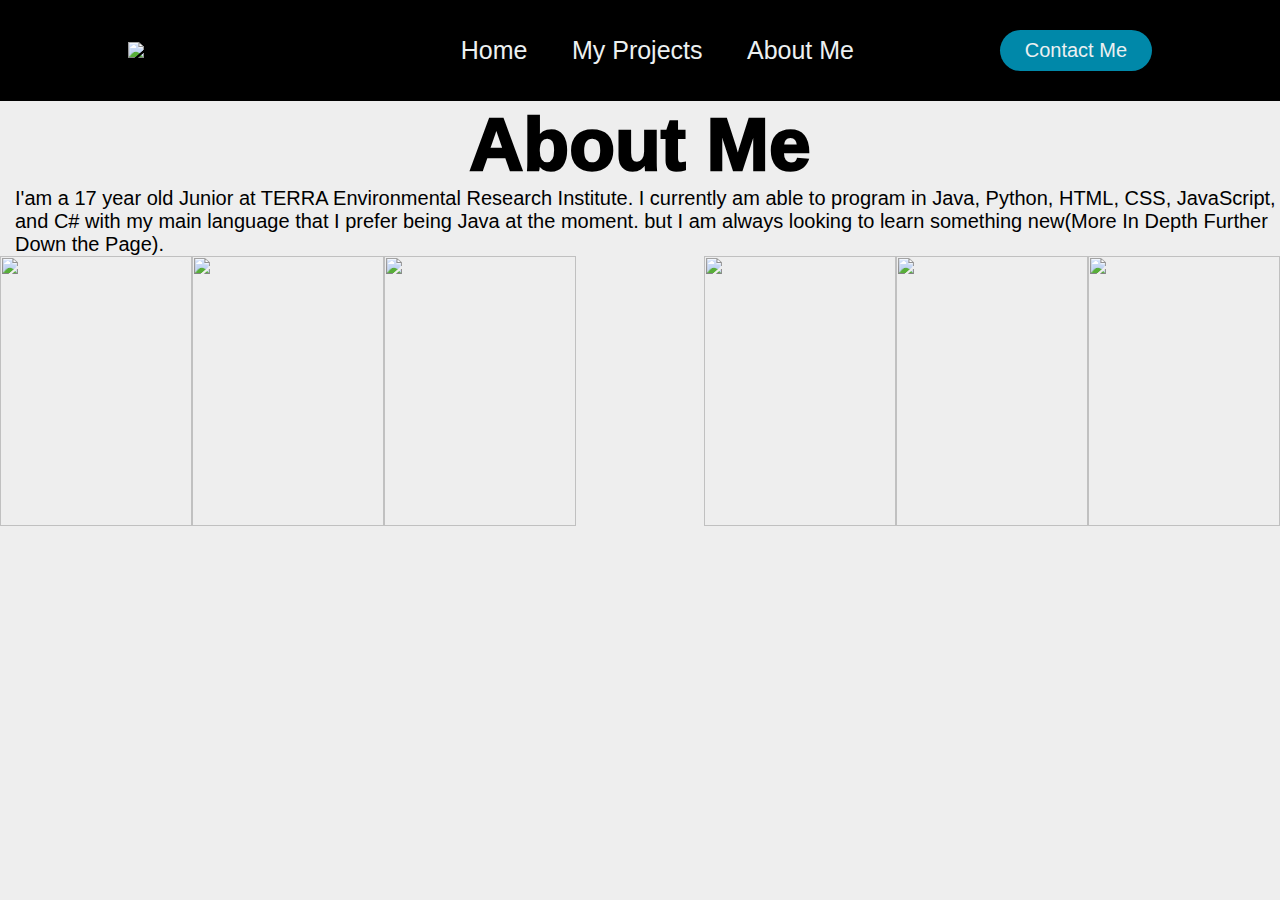
==== about.html @ 8a9e5630 "Changes" ====
<!DOCTYPE html>
<html lang="en">
<head>
    <title>About</title>
    <link rel="stylesheet" href="style.css">
    <meta name="viewport" content="width=device-width, initial-scale=1.0">
    <meta charset="UTF-8">
</head>
<body>
    <header id="navBar">
        <img class="logo" src="Imgs/logo.svg" alt="logo">
        <nav>
            <ul class="nav_links">
                <li><a href="index.html">Home</a></li>
                <li><a href="projectPage.html">My Projects</a></li>
                <li><a href="about.html">About Me</a></li>
            </ul>
        </nav>
        <a class="cta" href="#"><button>Contact Me</button></a>
    </header>
    <h1>
         About Me
    </h1>
    <p>
        I'am a 17 year old Junior at TERRA Environmental Research Institute. I currently am able to program in Java, Python, HTML, CSS, JavaScript, and C#         with my main language that I prefer being Java at the moment.
        but I am always looking to learn something new(More In Depth Further Down the Page).    </p>
    
    <img src="Imgs/CSharp.png" id="langImgs1">
    <img src="Imgs/Python.png" id="langImgs1">
    <img src="Imgs/Java.png" id="langImgs1">
    <img src="Imgs/CSS.png" id="langImgs2">
    <img src="Imgs/JS.png" id="langImgs2">
    <img src="Imgs/HTML.png" id="langImgs2">
</body>
</html>
---- style.css ----
* {
    margin: 0;
    padding: 0;
    box-sizing: border-box;
}
body{
    background-color: rgb(238, 238, 238);
    font-family: "consolas", sans-serif;
}
h1{
    color:rgb(0, 0, 0);
    text-align: center;
    font-size: 75px;
    font-weight:1000;
}
h2{
    color:rgb(0, 0, 0);
    text-align: center;
}
h3{
    color:rgb(0, 0, 0);
    text-align: center;
}
h4{
    color:rgb(0, 0, 0);
    text-align: center;
}
h5{
    color:rgb(0, 0, 0);
    text-align: center;
}
h6{
    color:rgb(0, 0, 0);
    text-align: center;
}
p{
    color:rgb(0, 0, 0);
    text-align: left;
    margin-left: 15px;
    font-size: 20px;
}
#navBar{
    display:flex;
    justify-content: space-between;
    align-items: center;
    padding: 30px 10%;
    position: sticky;
    top: 0px;
    background-color: rgb(0, 0, 0);
}
li, a, button{
    font-family: "consolas", sans-serif;
    font-weight: 500;
    font-size: 20px;
    color: #ecf0f1;
    text-decoration: none;
}
.logo{
    cursor: pointer;
    margin-right: 15vw;
}
.nav_links{
    list-style: none;
}
.nav_links li{
    display: inline-block;
    padding: 0px 20px;
}
.nav_links li a{
    transition: all 0.3s ease 0s;
    font-size: 25px;
}
.nav_links li a:hover{
    color: #0088a9;
}
button{
    padding: 9px 25px;
    background-color: rgba(0, 136, 169, 1);
    border: none;
    border-radius: 50px;
    cursor: pointer;
    transition: all 0.3s ease 0s;
    margin-left: 4vw;
}
button:hover{
    background-color: rgba(0, 136, 169, 0.8);
}
#showcase{
    border-radius: 30px;
    border-style:double;
    border-width: 15px;
    border-color: rgb(0, 0, 0);
    background-color: rgb(255, 255, 255);
    width: 48vw;
    height: 68vh;
    color:black;
    margin: 0.75vw;
    display: inline-block;
}
#showcaseCa{
    margin: 0px;
    font-size: 25px;
    height: 2vw;
    border-radius: 25px;
    border-style:solid;
    border-color: rgb(0, 0, 0);
    background-color: rgb(255, 255, 255);
}
#showcaseCb{
    margin: 0px;
    border-radius: 25px;
    height: 48vh;
    max-height: 48vh;
    border-style:solid;
    border-color: rgb(0, 0, 0);
    background-color: rgb(255, 255, 255);
    font-size: 13px;
}
#showcaseCc{
    margin: 0px;
    font-size: 20px;
    height: 4vw;
    border-radius: 25px;
    border-style:solid;
    border-color: rgb(0, 0, 0);
    background-color: rgb(255, 255, 255);
}
#img{
    height: 60vh;
    width: 48vw;
    border-radius: 15px;
    border-color: black;
    border-width: 15px;
    border-style: double;
    margin: 0.75vw;
}
#langImgs1{
    width: 15vw;
    height: 30vh;
    float:left;
    display:block;
}
#langImgs2{
    width: 15vw;
    height: 30vh;
    float:right;
    display:block;
}
#boxA{
    width:75vw;
    text-align: center;
    font-size: 25px;
    position: relative;
    right:12.5vw;
}
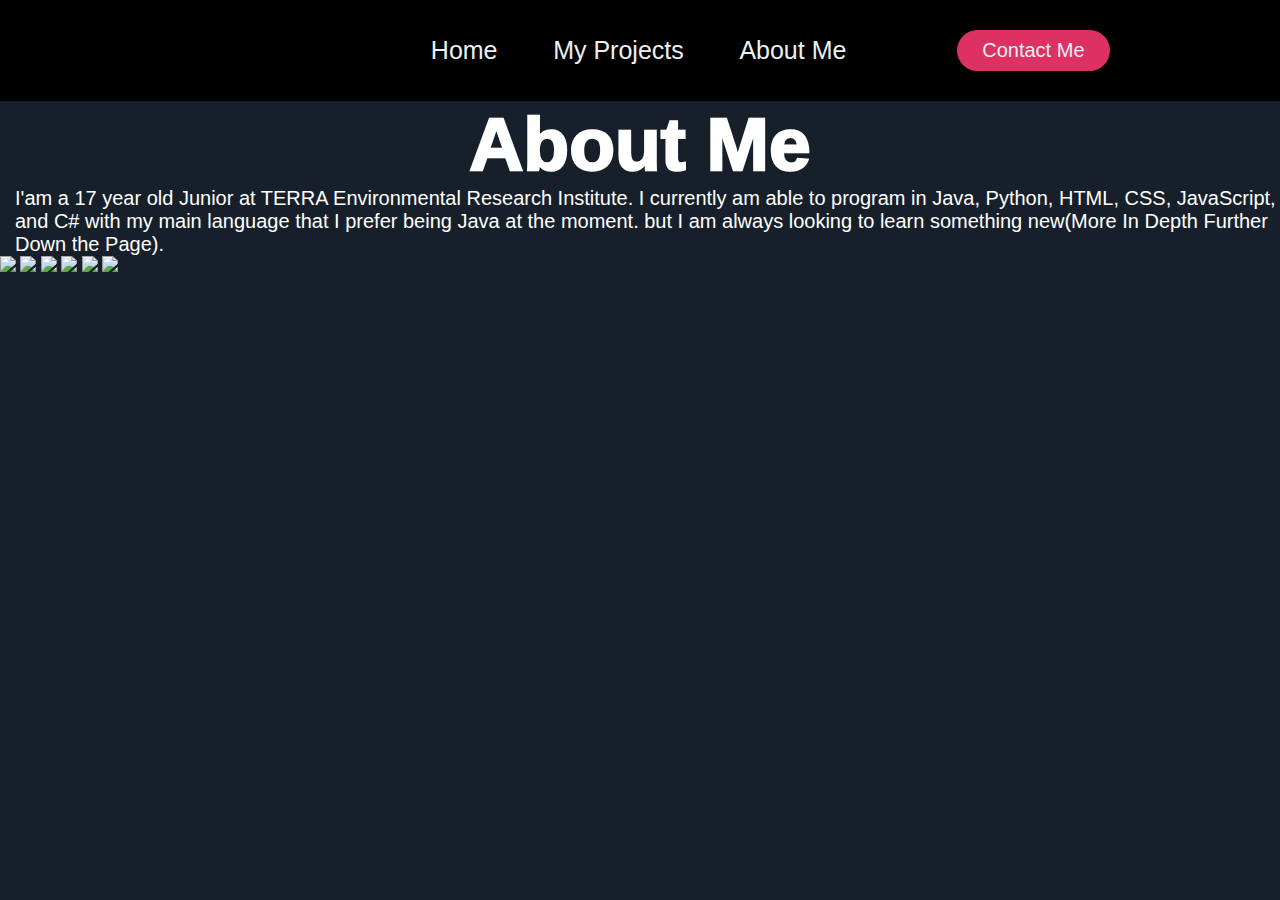
==== commit 9b36224b: "New Changes" ====
--- a/about.html
+++ b/about.html
@@ -8,7 +8,7 @@
 </head>
 <body>
     <header id="navBar">
-        <img class="logo" src="Imgs/logo.svg" alt="logo">
+        <i id="logo" class="fa-solid fa-circle-user"></i>
         <nav>
             <ul class="nav_links">
                 <li><a href="index.html">Home</a></li>
@@ -17,6 +17,9 @@
             </ul>
         </nav>
         <a class="cta" href="#"><button>Contact Me</button></a>
+        <a href="https://www.linkedin.com/in/nicholas-henry-57b325283/" target="_blank" id="links"><i class="fa-brands fa-linkedin"></i></a>
+        <a href="https://github.com/fastfruits" target="_blank" id="links"><i class="fa-brands fa-github"></i></a>
+        <script src="https://kit.fontawesome.com/fe5d637ae3.js" crossorigin="anonymous"></script>
     </header>
     <h1>
          About Me
--- a/style.css
+++ b/style.css
@@ -3,42 +3,41 @@
     padding: 0;
     box-sizing: border-box;
 }
+
 body{
-    background-color: rgb(238, 238, 238);
+    background-color: #17202a;
     font-family: "consolas", sans-serif;
-}
+    color: white;
+    overflow-x: hidden;
+}
+
 h1{
-    color:rgb(0, 0, 0);
     text-align: center;
     font-size: 75px;
     font-weight:1000;
 }
+
 h2{
-    color:rgb(0, 0, 0);
+    font-size: 25px;
+    font-weight: 100;
+}
+
+#projectHeader{
     text-align: center;
-}
+    
+}
+
 h3{
-    color:rgb(0, 0, 0);
-    text-align: center;
-}
-h4{
-    color:rgb(0, 0, 0);
-    text-align: center;
-}
-h5{
-    color:rgb(0, 0, 0);
-    text-align: center;
-}
-h6{
-    color:rgb(0, 0, 0);
-    text-align: center;
-}
+    font-size: 25px;
+    font-weight: 100;
+}
+
 p{
-    color:rgb(0, 0, 0);
     text-align: left;
     margin-left: 15px;
     font-size: 20px;
 }
+
 #navBar{
     display:flex;
     justify-content: space-between;
@@ -47,7 +46,9 @@
     position: sticky;
     top: 0px;
     background-color: rgb(0, 0, 0);
-}
+    z-index: 9999;
+}
+
 li, a, button{
     font-family: "consolas", sans-serif;
     font-weight: 500;
@@ -55,101 +56,191 @@
     color: #ecf0f1;
     text-decoration: none;
 }
-.logo{
+
+#logo{
     cursor: pointer;
-    margin-right: 15vw;
-}
+    margin-right: 20vw;
+    font-size: 300%;
+}
+
 .nav_links{
     list-style: none;
 }
+
 .nav_links li{
     display: inline-block;
-    padding: 0px 20px;
-}
+    padding: 0px 2vw;
+}
+
 .nav_links li a{
     transition: all 0.3s ease 0s;
     font-size: 25px;
 }
+
 .nav_links li a:hover{
-    color: #0088a9;
-}
+    color: #de3163;
+}
+
 button{
+    margin-left: 5vw;
     padding: 9px 25px;
-    background-color: rgba(0, 136, 169, 1);
+    background-color: rgba(222, 49, 99, 1);
     border: none;
     border-radius: 50px;
     cursor: pointer;
     transition: all 0.3s ease 0s;
-    margin-left: 4vw;
-}
+}
+
 button:hover{
-    background-color: rgba(0, 136, 169, 0.8);
-}
-#showcase{
-    border-radius: 30px;
-    border-style:double;
-    border-width: 15px;
-    border-color: rgb(0, 0, 0);
-    background-color: rgb(255, 255, 255);
-    width: 48vw;
-    height: 68vh;
+    background-color: rgba(222, 49, 99, 0.8);
+}
+
+.heading{
+    color: white;
+    text-align: center;
+    font-size: 3rem;
+    box-shadow: 10px 5px 10px rgba(0,0,0,0.5);
+}
+
+.title{
+    box-shadow: 10px 5px 10px rgba(0,0,0,0.5);
+    padding: 1rem 0rem 1rem 0.7rem;
+    border-top-right-radius: 5px;
+    border-top-left-radius: 5px;
+    color:#fff;
+    font-size: 1.3rem;
+    background-color: #de3163;
+}
+
+.year{
+    background-color: #fff;
+    padding:0.2rem 0.8rem;
+    border-radius: 10px;
+    color:#2c3e50;
+    font-size: 0.9rem;
+    margin:0 0.5rem;
+}
+
+#timeline p{
+    padding: 1rem 0 1rem 1rem;
     color:black;
-    margin: 0.75vw;
-    display: inline-block;
-}
-#showcaseCa{
-    margin: 0px;
-    font-size: 25px;
-    height: 2vw;
-    border-radius: 25px;
-    border-style:solid;
-    border-color: rgb(0, 0, 0);
-    background-color: rgb(255, 255, 255);
-}
-#showcaseCb{
-    margin: 0px;
-    border-radius: 25px;
-    height: 48vh;
-    max-height: 48vh;
-    border-style:solid;
-    border-color: rgb(0, 0, 0);
-    background-color: rgb(255, 255, 255);
-    font-size: 13px;
-}
-#showcaseCc{
-    margin: 0px;
-    font-size: 20px;
-    height: 4vw;
-    border-radius: 25px;
-    border-style:solid;
-    border-color: rgb(0, 0, 0);
-    background-color: rgb(255, 255, 255);
-}
-#img{
-    height: 60vh;
-    width: 48vw;
+}
+
+#timeline button{
+    position: relative;
+    margin:0.5rem 0rem 1rem 1rem;
+    outline: none;
+    padding: 0.5rem 1rem;
     border-radius: 15px;
-    border-color: black;
-    border-width: 15px;
-    border-style: double;
-    margin: 0.75vw;
-}
-#langImgs1{
-    width: 15vw;
-    height: 30vh;
-    float:left;
-    display:block;
-}
-#langImgs2{
-    width: 15vw;
-    height: 30vh;
-    float:right;
-    display:block;
-}
-#boxA{
-    width:75vw;
-    text-align: center;
-    font-size: 25px;
-    position: relative;
-    right:12.5vw;
+    background: transparent;
+    cursor:pointer;
+    border:1px solid #ddd;
+    color:black;
+    right:-125px;
+}
+
+#timeline ul{
+    padding:50px;
+}
+
+#timeline ul li{
+    list-style: none;
+    position:relative;
+    width: 7px;
+    margin: 0 auto;
+    padding-top: 50px;
+    background-color: blue;
+}
+
+#timeline ul li:nth-child(odd) .box{
+    position:relative;
+    bottom:0;
+    width:450px;
+    left:50px; 
+    background-color: aliceblue;
+    box-shadow: 0 0 5px rgba(0,0,0,0.5);
+    border-radius: 5px;
+    transform: translateX(400%);
+    transition: all 0.75s ease-out;
+}
+
+#timeline ul li:nth-child(even) .box{
+    position:relative;
+    bottom:0;
+    width:450px;
+    left:-500px; 
+    background-color: aliceblue;
+    box-shadow: 0 0 5px rgba(0,0,0,0.5);
+    border-radius: 5px;
+    transform: translateX(-400%);
+    transition: all 0.4s ease-out;
+}
+
+ #timeline ul li .box.show{
+    transition: all 0.4s ease-in;
+    transform:translateX(0%);
+ }
+
+ #timeline ul li i{
+    position: absolute;
+    left:50%;
+    top:20;
+    width:45px;
+    height:45px;
+    background:#2c3e50;
+    transform:translateX(-50%);
+    border-radius: 50%;
+}
+
+#timeline .fa-brands{
+    display: flex;
+    align-items: center;
+    justify-content: center;
+    font-size: 2.2rem;
+    color: #de3163;
+}
+
+#timeline .box:before{
+    content:"";
+    position: absolute;
+    top:5px;
+    width:0;
+    right:0;
+    border-style: solid;
+}
+
+#timeline ul li:nth-child(odd) .box::before{
+    left:-15px;
+    top:0px;
+    border-width: 8px 16px 8px 0;
+    border-color: transparent #de3163;
+}
+
+#timeline ul li:nth-child(even) .box:before{
+    right:-15px;
+    top:0px;
+    border-width: 8px 0px 8px 16px;
+    border-color: transparent #de3163;
+}
+
+@media (max-width: 768px){
+    #timeline ul li{
+        margin-left: 30px;
+    }
+    #timeline ul li .box{
+        width:calc(100vw -90px);
+    }
+    #timeline ul li:nth-child(even) .box{
+        left:40px;
+    }
+    #timeline ul li:nth-child(even) .box::before{
+        left: -15px;
+        border-width: 8px 16px 8px 0px;
+        border-color: transparent #de3163;
+    }
+}
+
+#links{
+    right:0px;
+    font-size: 200%;
 }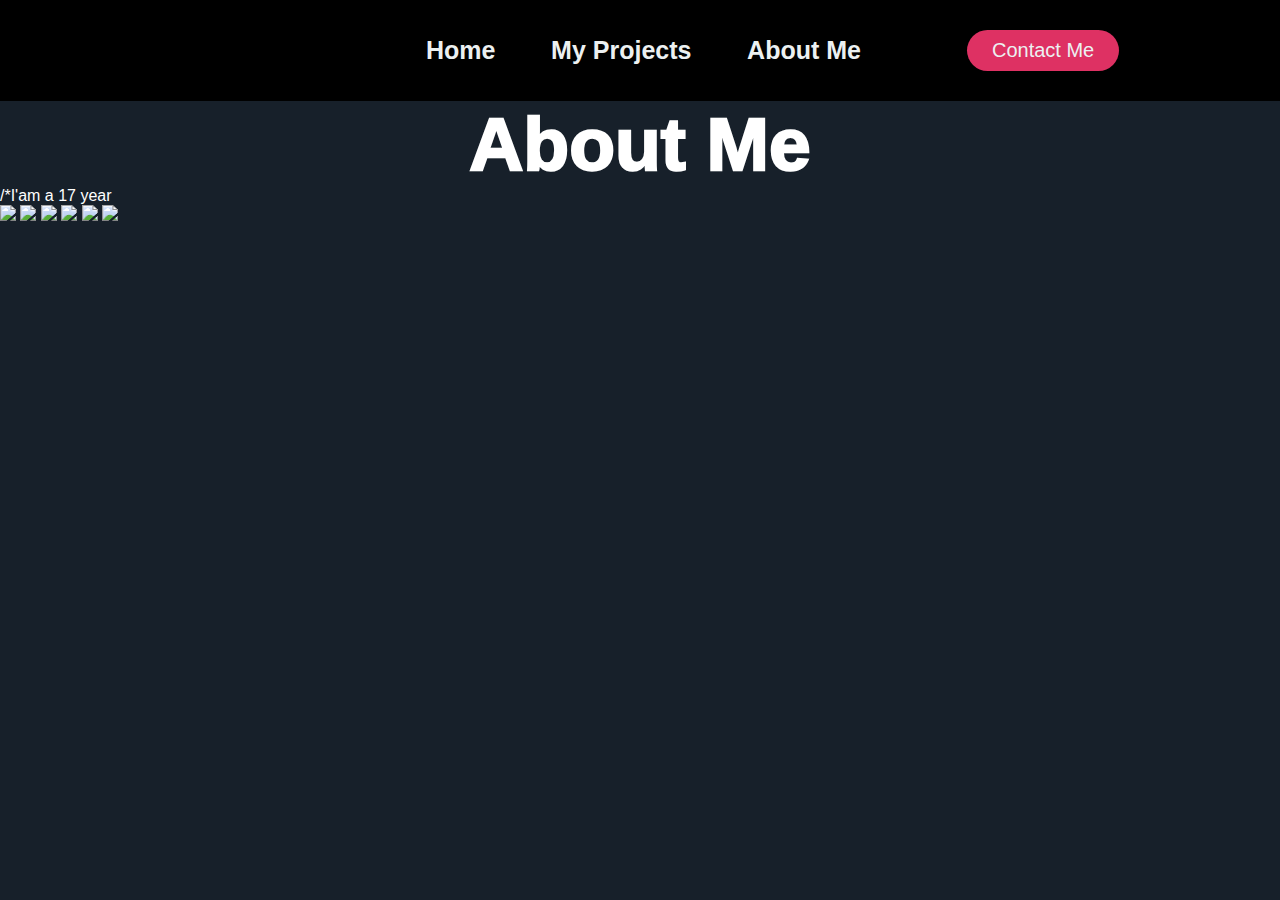
==== commit 535686b0: "e" ====
--- a/about.html
+++ b/about.html
@@ -11,28 +11,42 @@
         <i id="logo" class="fa-solid fa-circle-user"></i>
         <nav>
             <ul class="nav_links">
-                <li><a href="index.html">Home</a></li>
-                <li><a href="projectPage.html">My Projects</a></li>
-                <li><a href="about.html">About Me</a></li>
+                <li><a href="index.html"><b>Home</b></a></li>
+                <li><a href="projectPage.html" id="projectsHov"><b>My Projects</b></a>
+                    <ul id="submenu">
+                        <li><a href="projectPage.html#project1">ChatGPT API (WIP)</a></li>
+                        <li><a href="projectPage.html#project2">Personal Portfolio Website</a></li>
+                        <li><a href="projectPage.html#project3">2D Medieval RPG</a></li>
+                        <li><a href="projectPage.html#project4">Human Benchmark Test</a></li>
+                        <li><a href="projectPage.html#project5">Autonomous Vehicle</a></li>
+                        <li><a href="projectPage.html#project6">Web Dev Internship</a></li>
+                        <li><a href="projectPage.html#project7">Computer Vision AI</a></li>
+                        <li><a href="projectPage.html#project8">Minesweeper</a></li>
+                        <li><a href="projectPage.html#project9">project2</a></li>
+                        <li><a href="projectPage.html#project10">Maze Game</a></li>
+                    </ul>
+                </li>
+                <li><a href="about.html"><b>About Me</b></a></li>
             </ul>
         </nav>
-        <a class="cta" href="#"><button>Contact Me</button></a>
-        <a href="https://www.linkedin.com/in/nicholas-henry-57b325283/" target="_blank" id="links"><i class="fa-brands fa-linkedin"></i></a>
-        <a href="https://github.com/fastfruits" target="_blank" id="links"><i class="fa-brands fa-github"></i></a>
-        <script src="https://kit.fontawesome.com/fe5d637ae3.js" crossorigin="anonymous"></script>
-    </header>
+            <a class="cta" href="#"><button>Contact Me</button></a>
+            <a href="https://www.linkedin.com/in/nicholas-henry-57b325283/" target="_blank" id="lnkdin" class="links"><i class="fa-brands fa-linkedin"></i></a>
+            <a href="https://github.com/fastfruits" target="_blank" class="links"><i class="fa-brands fa-github"></i></a>
+            <script src="https://kit.fontawesome.com/fe5d637ae3.js" crossorigin="anonymous"></script>
+        </header>
     <h1>
          About Me
     </h1>
-    <p>
-        I'am a 17 year old Junior at TERRA Environmental Research Institute. I currently am able to program in Java, Python, HTML, CSS, JavaScript, and C#         with my main language that I prefer being Java at the moment.
-        but I am always looking to learn something new(More In Depth Further Down the Page).    </p>
+    <div class="text">
+
+    </div>
     
-    <img src="Imgs/CSharp.png" id="langImgs1">
-    <img src="Imgs/Python.png" id="langImgs1">
-    <img src="Imgs/Java.png" id="langImgs1">
-    <img src="Imgs/CSS.png" id="langImgs2">
-    <img src="Imgs/JS.png" id="langImgs2">
-    <img src="Imgs/HTML.png" id="langImgs2">
+    <img src="Imgs/CSharp.png" id="langImg">
+    <img src="Imgs/Python.png" id="langImg">
+    <img src="Imgs/Java.png" id="langImg">
+    <img src="Imgs/CSS.png" id="langImg">
+    <img src="Imgs/JS.png" id="langImg">
+    <img src="Imgs/HTML.png" id="langImg">
+    <script src="aboutScript.js"></script>
 </body>
 </html>--- a/style.css
+++ b/style.css
@@ -23,8 +23,7 @@
 }
 
 #projectHeader{
-    text-align: center;
-    
+    text-align: center; 
 }
 
 h3{
@@ -70,11 +69,13 @@
 .nav_links li{
     display: inline-block;
     padding: 0px 2vw;
+    align-items: center;
 }
 
 .nav_links li a{
     transition: all 0.3s ease 0s;
     font-size: 25px;
+    text-align: center;
 }
 
 .nav_links li a:hover{
@@ -122,13 +123,14 @@
 }
 
 #timeline p{
-    padding: 1rem 0 1rem 1rem;
+    text-align: center;
+    padding: 1rem 1rem 1rem 1rem;
     color:black;
 }
 
 #timeline button{
     position: relative;
-    margin:0.5rem 0rem 1rem 1rem;
+    margin:0.25rem 0rem 1rem 1rem;
     outline: none;
     padding: 0.5rem 1rem;
     border-radius: 15px;
@@ -136,7 +138,7 @@
     cursor:pointer;
     border:1px solid #ddd;
     color:black;
-    right:-125px;
+    right:-200px;
 }
 
 #timeline ul{
@@ -146,20 +148,20 @@
 #timeline ul li{
     list-style: none;
     position:relative;
-    width: 7px;
+    width: 8px;
     margin: 0 auto;
     padding-top: 50px;
-    background-color: blue;
+    background-color: #de3163;
 }
 
 #timeline ul li:nth-child(odd) .box{
     position:relative;
     bottom:0;
-    width:450px;
+    width:550px;
     left:50px; 
     background-color: aliceblue;
     box-shadow: 0 0 5px rgba(0,0,0,0.5);
-    border-radius: 5px;
+    border-radius: 15px;
     transform: translateX(400%);
     transition: all 0.75s ease-out;
 }
@@ -167,21 +169,21 @@
 #timeline ul li:nth-child(even) .box{
     position:relative;
     bottom:0;
-    width:450px;
-    left:-500px; 
+    width:550px;
+    left:-600px; 
     background-color: aliceblue;
     box-shadow: 0 0 5px rgba(0,0,0,0.5);
-    border-radius: 5px;
+    border-radius: 15px;
     transform: translateX(-400%);
     transition: all 0.4s ease-out;
 }
 
- #timeline ul li .box.show{
+#timeline ul li .box.show{
     transition: all 0.4s ease-in;
     transform:translateX(0%);
- }
-
- #timeline ul li i{
+}
+
+#timeline ul li i{
     position: absolute;
     left:50%;
     top:20;
@@ -190,6 +192,7 @@
     background:#2c3e50;
     transform:translateX(-50%);
     border-radius: 50%;
+    scroll-margin-top: 150px;
 }
 
 #timeline .fa-brands{
@@ -211,19 +214,22 @@
 
 #timeline ul li:nth-child(odd) .box::before{
     left:-15px;
-    top:0px;
+    top:5px;
     border-width: 8px 16px 8px 0;
     border-color: transparent #de3163;
 }
 
 #timeline ul li:nth-child(even) .box:before{
     right:-15px;
-    top:0px;
+    top:5px;
     border-width: 8px 0px 8px 16px;
     border-color: transparent #de3163;
 }
 
 @media (max-width: 768px){
+    .nav_links li a{
+        font-size: 15px;
+    }
     #timeline ul li{
         margin-left: 30px;
     }
@@ -240,7 +246,49 @@
     }
 }
 
-#links{
+.links{
     right:0px;
     font-size: 200%;
+}
+
+#lnkdin{
+    color: #1fb1ff;
+}
+
+video{
+    min-width:550px;
+    max-width: 550px;
+    min-height:300px;
+    border-radius: 75px;
+    border-width: 5px;
+    border-color: #2c3e50;
+    border-style: solid;
+}
+
+#submenu{
+    opacity: 0;
+    position: absolute;
+    top:25px;
+    visibility: hidden;
+    z-index: 1;
+    align-items: center;
+}
+
+li:hover ul#submenu{
+    opacity: 1;
+    top:68px;
+    visibility: visible;
+}
+
+#submenu li{
+    float:none;
+    background-color:black;
+    padding:0.75rem 1.75rem 0.75rem 1.75rem;
+    display: block;
+    text-align: center;
+    font-size: 20px;
+}
+
+#submenu a:hover{
+    color: #de3163;
 }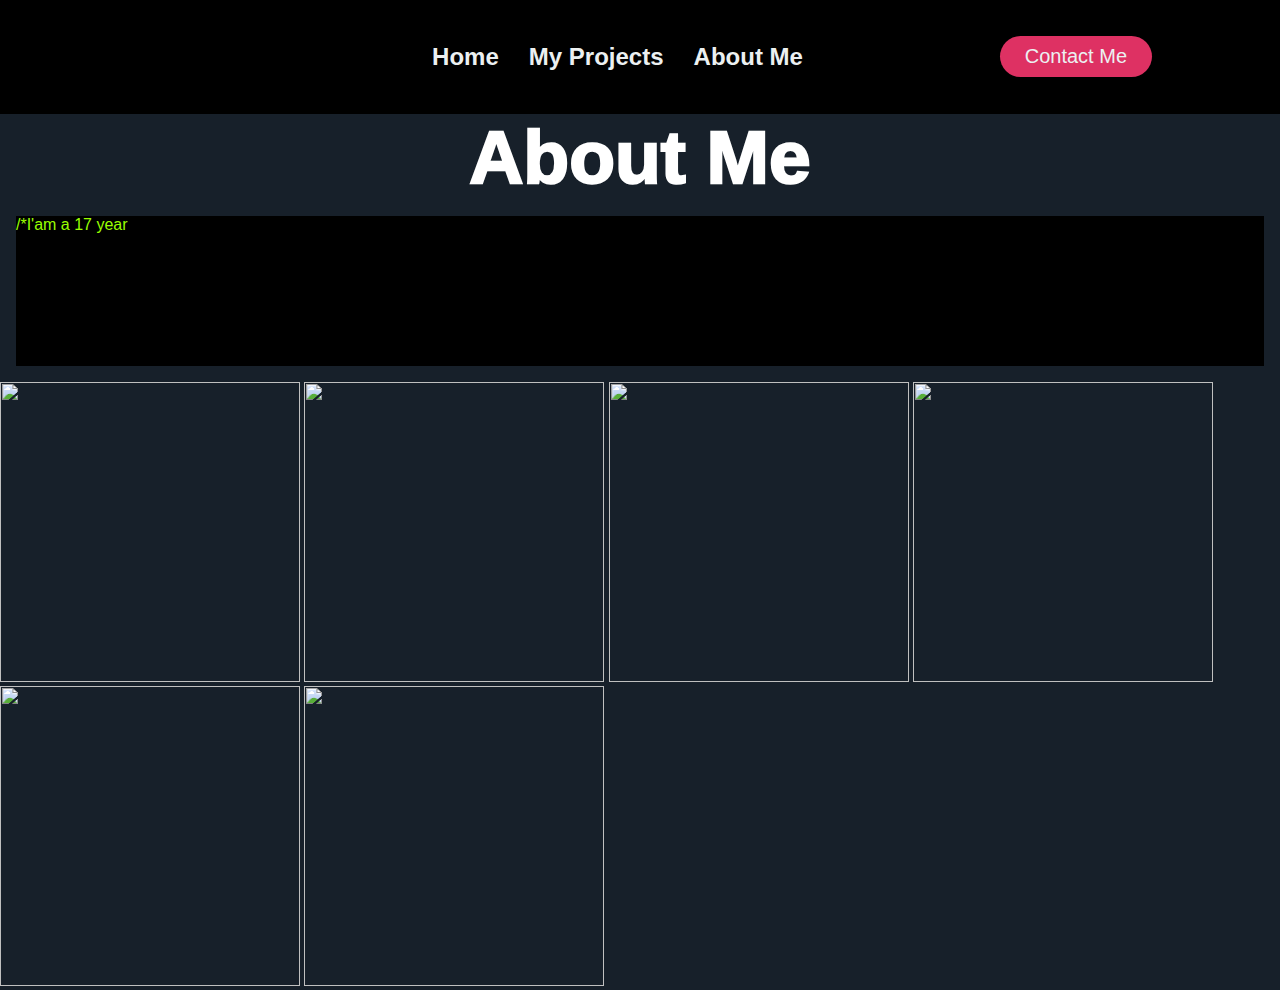
==== commit 107ceedd: "New Commit" ====
--- a/about.html
+++ b/about.html
@@ -8,7 +8,8 @@
 </head>
 <body>
     <header id="navBar">
-        <i id="logo" class="fa-solid fa-circle-user"></i>
+        <a href="https://www.linkedin.com/in/nicholas-henry-57b325283/" target="_blank" id="lnkdin" class="links"><i class="fa-brands fa-linkedin"></i></a>
+        <a href="https://github.com/fastfruits" target="_blank" class="links"><i class="fa-brands fa-github"></i></a>
         <nav>
             <ul class="nav_links">
                 <li><a href="index.html"><b>Home</b></a></li>
@@ -30,8 +31,6 @@
             </ul>
         </nav>
             <a class="cta" href="#"><button>Contact Me</button></a>
-            <a href="https://www.linkedin.com/in/nicholas-henry-57b325283/" target="_blank" id="lnkdin" class="links"><i class="fa-brands fa-linkedin"></i></a>
-            <a href="https://github.com/fastfruits" target="_blank" class="links"><i class="fa-brands fa-github"></i></a>
             <script src="https://kit.fontawesome.com/fe5d637ae3.js" crossorigin="anonymous"></script>
         </header>
     <h1>
--- a/style.css
+++ b/style.css
@@ -2,6 +2,10 @@
     margin: 0;
     padding: 0;
     box-sizing: border-box;
+}
+
+html{
+    scroll-behavior: smooth;
 }
 
 body{
@@ -9,6 +13,14 @@
     font-family: "consolas", sans-serif;
     color: white;
     overflow-x: hidden;
+}
+
+.text{
+    min-width: 250px;
+    height:150px;
+    background-color: black;
+    margin: 1rem 1rem 1rem 1rem;
+    color: rgb(153, 255, 0);
 }
 
 h1{
@@ -56,26 +68,20 @@
     text-decoration: none;
 }
 
-#logo{
-    cursor: pointer;
-    margin-right: 20vw;
-    font-size: 300%;
-}
-
 .nav_links{
     list-style: none;
 }
 
 .nav_links li{
     display: inline-block;
-    padding: 0px 2vw;
+    margin:1vw;
     align-items: center;
+    text-align: center;
 }
 
 .nav_links li a{
     transition: all 0.3s ease 0s;
-    font-size: 25px;
-    text-align: center;
+    font-size: 120%;
 }
 
 .nav_links li a:hover{
@@ -247,8 +253,10 @@
 }
 
 .links{
-    right:0px;
-    font-size: 200%;
+    position: relative;
+    left:0px;
+    font-size: 300%;
+    margin-right: 2vw;
 }
 
 #lnkdin{
@@ -276,19 +284,27 @@
 
 li:hover ul#submenu{
     opacity: 1;
-    top:68px;
+    top:10vh;
+    left:39vw;
     visibility: visible;
 }
 
 #submenu li{
     float:none;
     background-color:black;
-    padding:0.75rem 1.75rem 0.75rem 1.75rem;
+    padding:1.5vh 1.75vw 1.5vh 1.75vw;
     display: block;
     text-align: center;
-    font-size: 20px;
+    font-size: 100%;
+    margin:0;
 }
 
 #submenu a:hover{
     color: #de3163;
+}
+
+#langImg{
+    width: 300px;
+    height: 300px;
+
 }